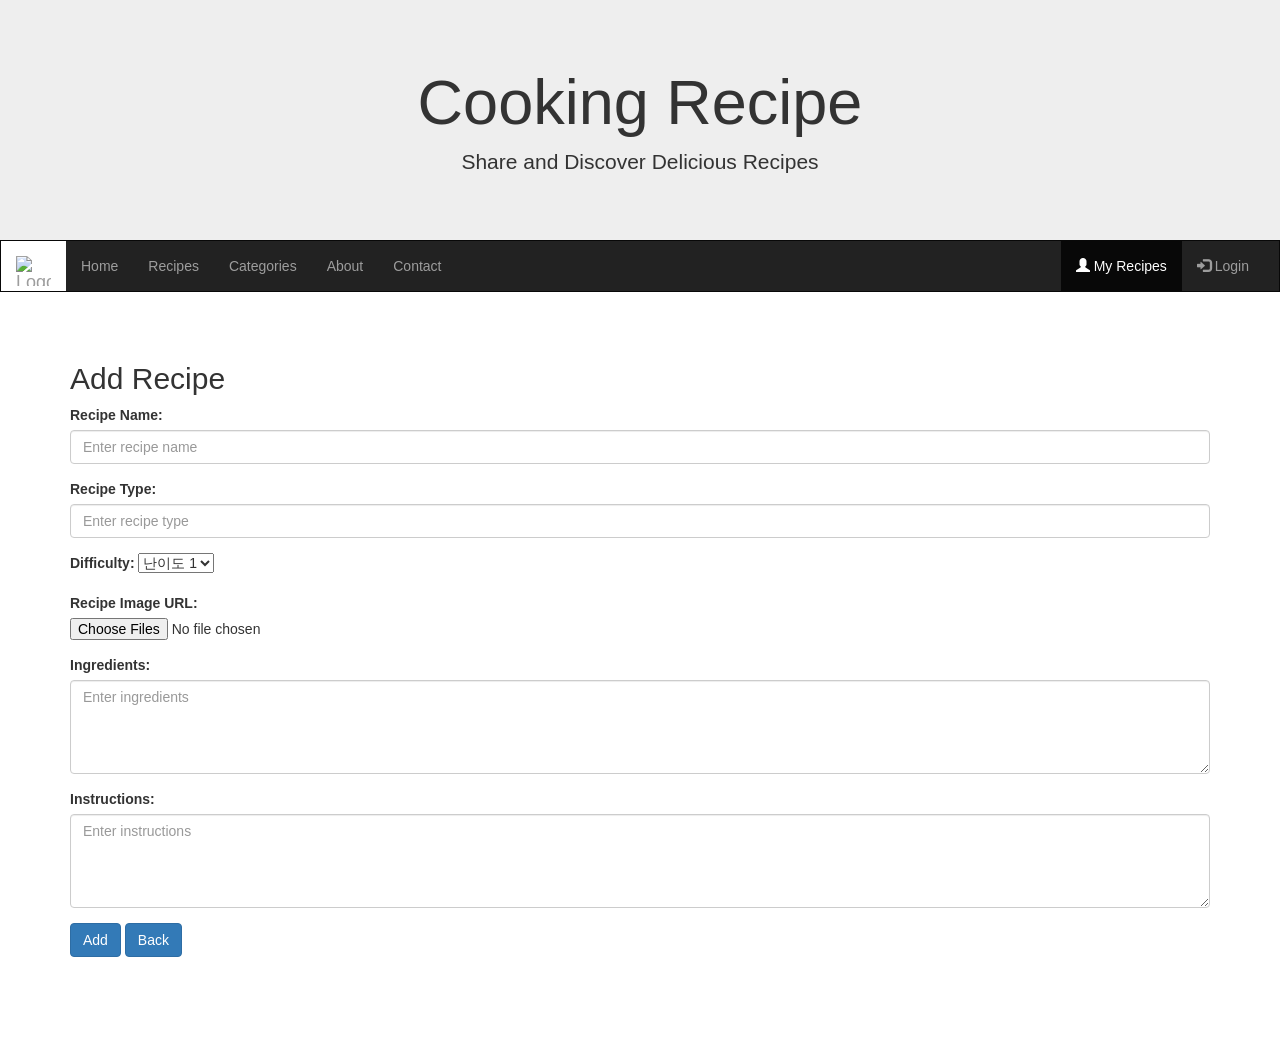
==== src/main/webapp/WEB-INF/views/add.html @ f1e7116b "기존존 html 추가 및 파일 이름 변경" ====
<!DOCTYPE html>
<html lang="en">
<head>
    <title>Recipe Sharing Platform</title>
    <meta charset="utf-8">
    <meta name="viewport" content="width=device-width, initial-scale=1">
    <link rel="stylesheet" href="https://maxcdn.bootstrapcdn.com/bootstrap/3.4.1/css/bootstrap.min.css">
    <script src="https://ajax.googleapis.com/ajax/libs/jquery/3.6.4/jquery.min.js"></script>
    <script src="https://maxcdn.bootstrapcdn.com/bootstrap/3.4.1/js/bootstrap.min.js"></script>
    <link rel="stylesheet" href ="./my.css">
    <script>
        function addRecipe() {
            const recipeName = document.getElementById("recipeName").value;
            const recipeType = document.getElementById("recipeType").value;
            const difficulty = document.getElementById("difficulty").value;
            const recipeImage = document.querySelector(".real-upload").value;
            const recipeIngredients = document.getElementById("recipeIngredients").value;
            const recipeInstructions = document.getElementById("recipeInstructions").value;
        
            if (recipeName === "") {
                alert("레시피 이름을 적어주세요.");
                return;
            }
            if (recipeType === "") {
                alert("레시피 종류를 적어주세요.");
                return;
            }
            if (difficulty === "") {
                alert("난이도를 골라주세요.");
                return;
            }
            if (recipeImage === "") {
                alert("이미지를 선택해주세요.");
                return;
            }
            if (recipeIngredients === "") {
                alert("재료를 적어주세요.");
                return;
            }
            if (recipeInstructions === "") {
                alert("조리법을 적어주세요.");
                return;
            }

            alert("게시물이 추가됩니다.");
            window.location.href = "index.html";
        }
      function backpage(){
        window.location.href = "index.html";
      }
    </script>
        
</head>
<body>
    <div class="jumbotron">
        <div class="container text-center">
          <h1>Cooking Recipe</h1>
          <p>Share and Discover Delicious Recipes</p>
        </div>
      </div>
      
      <nav class="navbar navbar-inverse">
        <div class="container-fluid">
          <div class="navbar-header">
            <button type="button" class="navbar-toggle" data-toggle="collapse" data-target="#myNavbar">
              <span class="icon-bar"></span>
              <span class="icon-bar"></span>
              <span class="icon-bar"></span>                        
            </button>
            <a class="navbar-brand" href="img/LOGO.png"><img src="img/LOGO.png" class="logo" alt="Logo"></a>
          </div>
          <div class="collapse navbar-collapse" id="myNavbar">
            <ul class="nav navbar-nav">
              <li><a href="Home.html">Home</a></li>
              <li><a href="#">Recipes</a></li>
              <li><a href="#">Categories</a></li>
              <li><a href="#">About</a></li>
              <li><a href="#">Contact</a></li>
            </ul>
            <ul class="nav navbar-nav navbar-right">
              <li class="active"><a href="index.html"><span class="glyphicon glyphicon-user"></span> My Recipes</a></li>
              <li><a href="#"><span class="glyphicon glyphicon-log-in"></span> Login</a></li>
            </ul>
          </div>
        </div>
      </nav>
    <div class="container">
    <h2>Add Recipe</h2>
    <form name="form1" method="post" action="form_ok.php">
        <div class="form-group">
        <label for="recipeName">Recipe Name:</label>
        <input type="text" class="form-control" id="recipeName" placeholder="Enter recipe name">
        </div>
        <div class="form-group">
        <label for="recipeType">Recipe Type:</label>
        <input type="text" class="form-control" id="recipeType" placeholder="Enter recipe type">
        </div>
        <div class="form-group">
          <label for="recipeDifficulty">Difficulty:</label>
          <select name="Difficulty" id="difficulty">
            <option value="level1">난이도 1</option>
            <option value="level2">난이도 2</option>
            <option value="level3">난이도 3</option>
            <option value="level4">난이도 4</option>
            <option value="level5">난이도 5</option>
          </select>
        </div>
        <div class="form-group">
        <label for="recipeImage">Recipe Image URL:</label>
        <input type="file" class="real-upload" accept="image/*" required multiple>
        </div>
        <div class="form-group">
        <label for="recipeIngredients">Ingredients:</label>
        <textarea class="form-control" id="recipeIngredients" placeholder="Enter ingredients" rows="4"></textarea>
        </div>
        <div class="form-group">
        <label for="recipeInstructions">Instructions:</label>
        <textarea class="form-control" id="recipeInstructions" placeholder="Enter instructions" rows="4"></textarea>
        </div>
        <button type="button" class="btn btn-primary" onclick="addRecipe()">Add</button>
        <button type="button" class="btn btn-primary" onclick="backpage()">Back</button>
    </form>
    </div>
</body>
</html>
---- src/main/webapp/WEB-INF/views/my.css ----
@charset "UTF-8";
.navbar {
    margin-bottom: 50px;
    border-radius: 0;
  }
  
/* Remove the jumbotron's default bottom margin */ 
.jumbotron {
margin-bottom: 0;
}

/* Add a gray background color and some padding to the footer */
footer {
background-color: #f2f2f2;
padding: 25px;
}
.logo {
    margin-top: 0;
    width: 35px;
    height: 30px;
}
.navbar-brand{
    background-color: #fff;

}
.my_recipe_top{
    margin-bottom: 70px;
}
.delete_button{
    float: right;
}
.edit_button{
    float: right;
    margin-right: 10px;
}
.panel{
    height: 300px;
}
.panel-body img {
    max-height: 100%;
    width: auto;
    height: 185px; /* Make the image fill the panel vertically */
    object-fit: cover; /* Ensure the entire image is displayed */
}
.stars {
    color: gold; /* Color of the stars */
}
.btn-primary{
    margin-bottom: 100px;
}
.back_button{
    float : left;
}
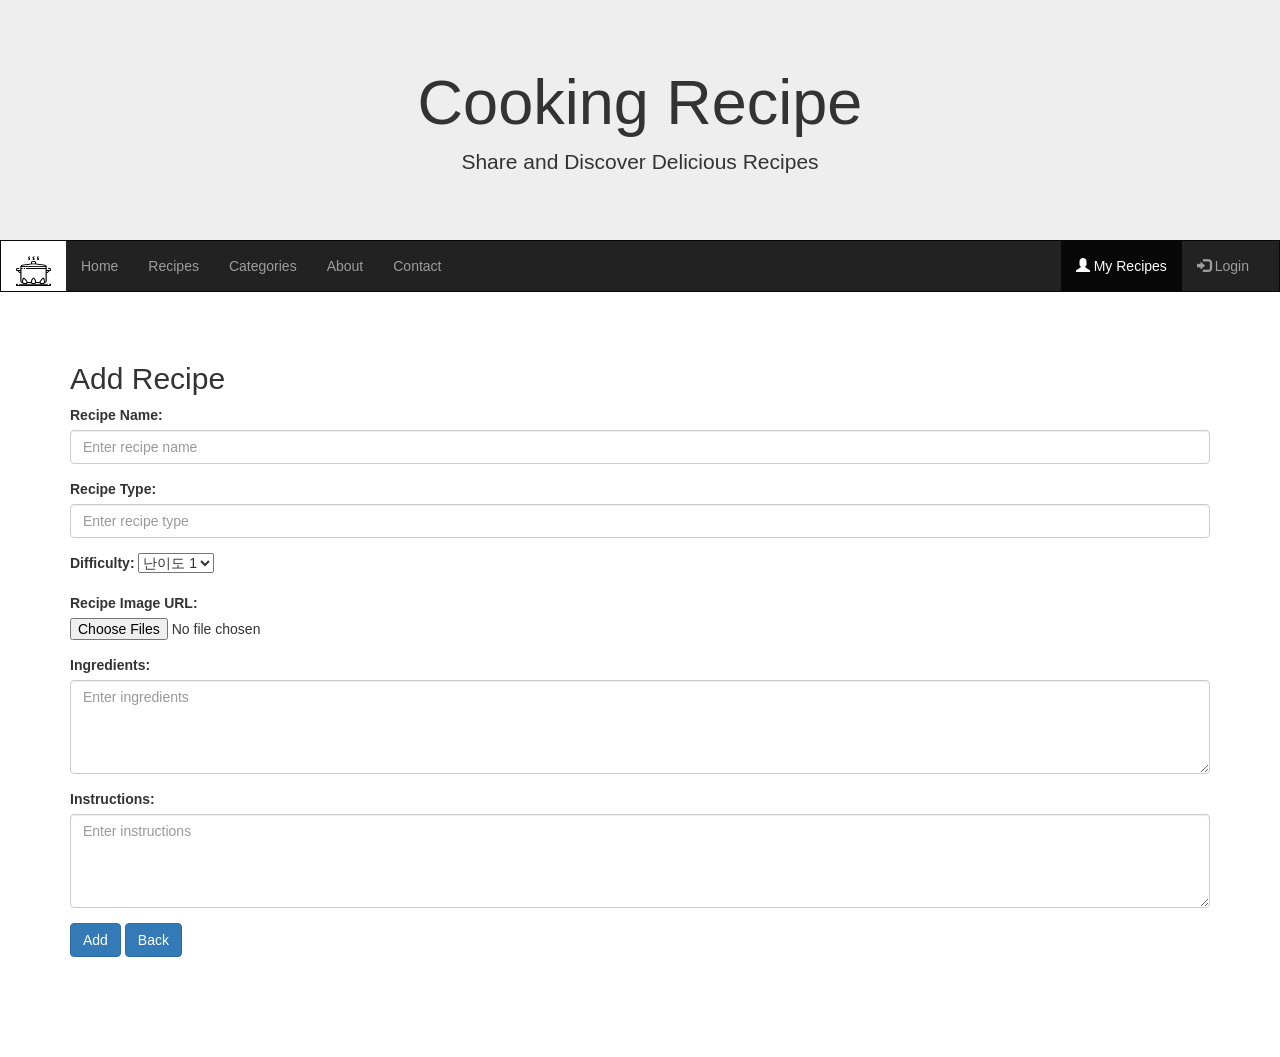
==== commit 8f73c934: "posts.jsp 내용 수정, css폴더 생성 및 이미지 폴더 위치 변경, RecipeController에서 리스트 이름 변경 dispatcher-servlet.xml 내용 수정" ====
--- a/src/main/webapp/WEB-INF/views/add.html
+++ b/src/main/webapp/WEB-INF/views/add.html
@@ -7,7 +7,7 @@
     <link rel="stylesheet" href="https://maxcdn.bootstrapcdn.com/bootstrap/3.4.1/css/bootstrap.min.css">
     <script src="https://ajax.googleapis.com/ajax/libs/jquery/3.6.4/jquery.min.js"></script>
     <script src="https://maxcdn.bootstrapcdn.com/bootstrap/3.4.1/js/bootstrap.min.js"></script>
-    <link rel="stylesheet" href ="./my.css">
+    <link rel="stylesheet" href ="../../resources/css/my.css">
     <script>
         function addRecipe() {
             const recipeName = document.getElementById("recipeName").value;
--- a/src/main/webapp/resources/css/my.css
+++ b/src/main/webapp/resources/css/my.css
@@ -0,0 +1,53 @@
+@charset "UTF-8";
+.navbar {
+    margin-bottom: 50px;
+    border-radius: 0;
+  }
+  
+/* Remove the jumbotron's default bottom margin */ 
+.jumbotron {
+margin-bottom: 0;
+}
+
+/* Add a gray background color and some padding to the footer */
+footer {
+background-color: #f2f2f2;
+padding: 25px;
+}
+.logo {
+    margin-top: 0;
+    width: 35px;
+    height: 30px;
+}
+.navbar-brand{
+    background-color: #fff;
+
+}
+.my_recipe_top{
+    margin-bottom: 70px;
+}
+.delete_button{
+    float: right;
+}
+.edit_button{
+    float: right;
+    margin-right: 10px;
+}
+.panel{
+    height: 300px;
+}
+.panel-body img {
+    max-height: 100%;
+    width: auto;
+    height: 185px; /* Make the image fill the panel vertically */
+    object-fit: cover; /* Ensure the entire image is displayed */
+}
+.stars {
+    color: gold; /* Color of the stars */
+}
+.btn-primary{
+    margin-bottom: 100px;
+}
+.back_button{
+    float : left;
+}
